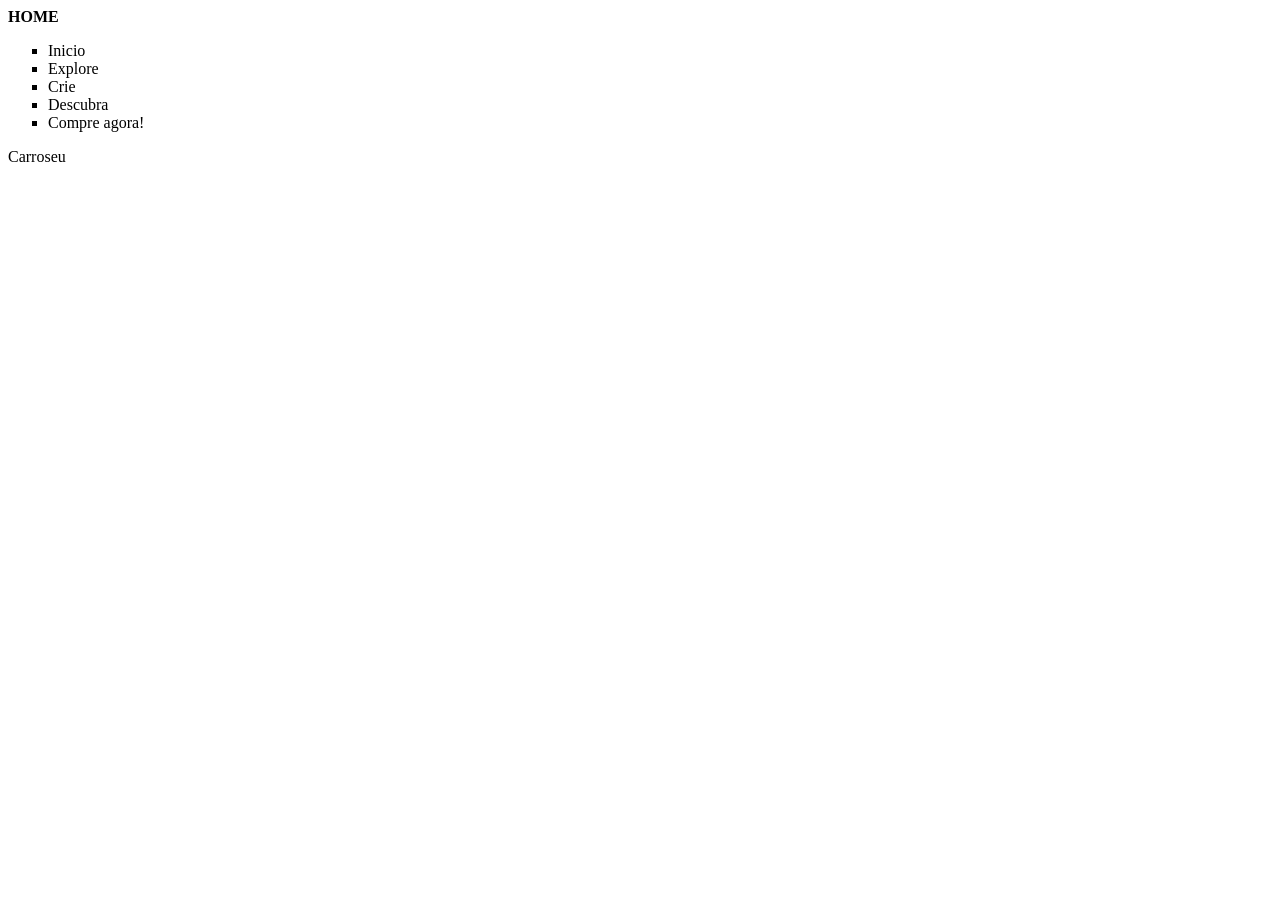
==== aula_3/index.html @ f44e7027 "commit inicial projeto aula 3" ====
<!DOCTYPE html>
<html lang="en">
<head>
    <meta charset="UTF-8">
    <meta name="viewport" content="width=device-width, initial-scale=1.0">
    <title>Pokopia</title>
    <nav><a link="/"><strong>HOME</strong></a></nav>
</head>
<body>
    <ul type="square">
        <li>Inicio</li>
        <li>Explore</li>
        <li>Crie</li>
        <li>Descubra</li>
        <li>Compre agora!</li>
    </ul>

    <section id="maincarroseu">
        <div>Carroseu</div>
    </section>


</body>
</html>
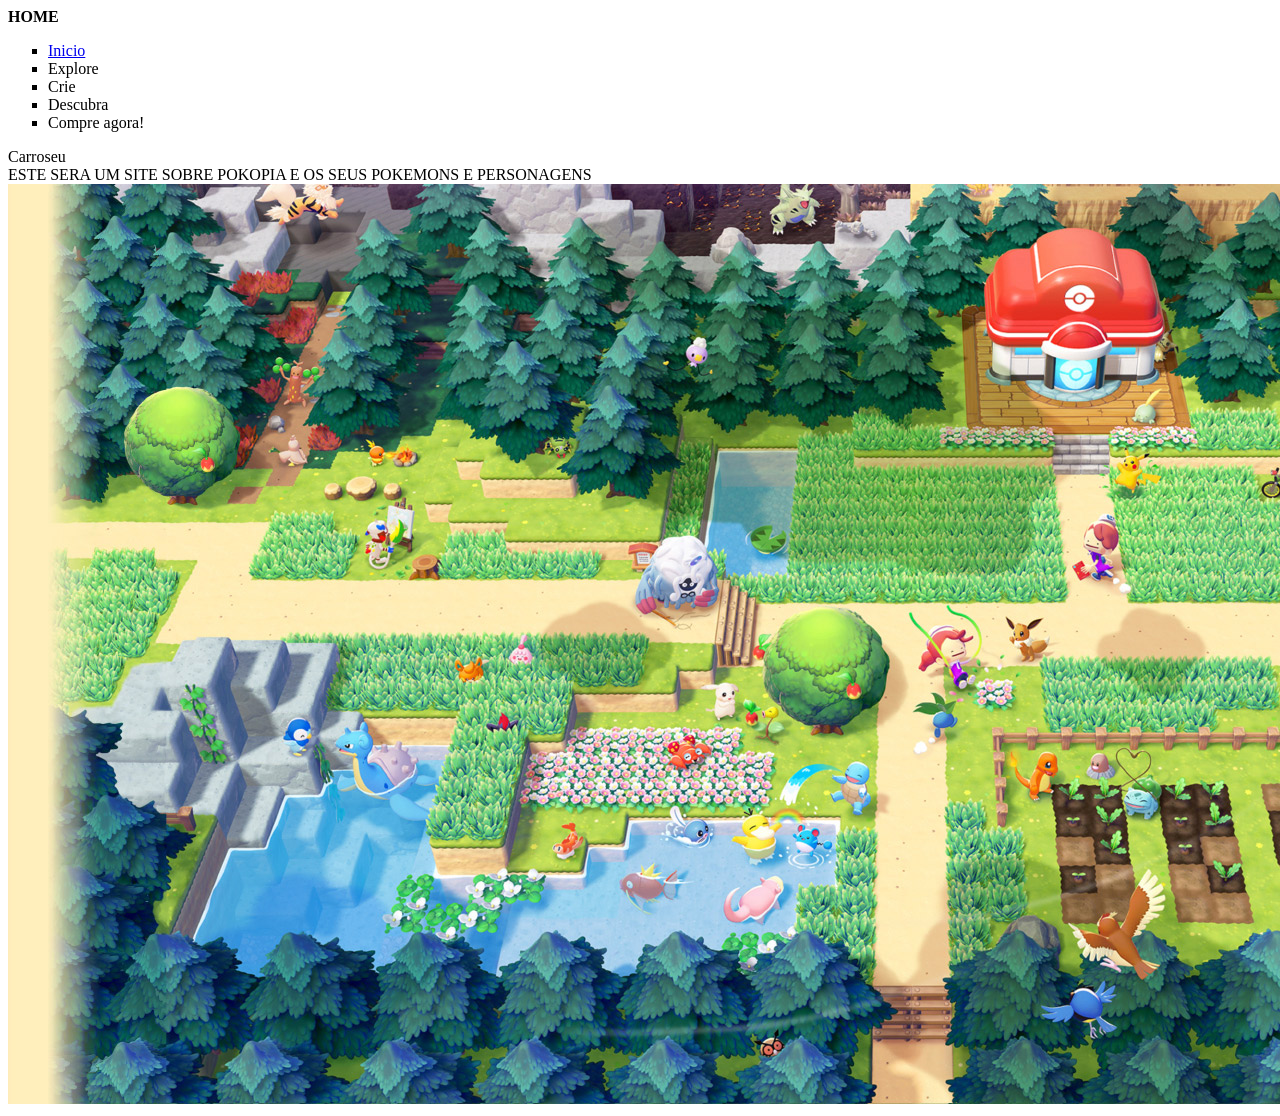
==== commit 25701337: "lighthouse" ====
--- a/aula_3/index.html
+++ b/aula_3/index.html
@@ -3,22 +3,25 @@
 <head>
     <meta charset="UTF-8">
     <meta name="viewport" content="width=device-width, initial-scale=1.0">
-    <title>Pokopia</title>
+    <title>Aluno: Eduardo Henrique Calado Vieira de Melo, site de: Pokopia</title>
     <nav><a link="/"><strong>HOME</strong></a></nav>
 </head>
 <body>
     <ul type="square">
-        <li>Inicio</li>
+        <nav>
+        <li><a href="#">Inicio</a></li>
         <li>Explore</li>
         <li>Crie</li>
         <li>Descubra</li>
         <li>Compre agora!</li>
+        </nav>
     </ul>
 
     <section id="maincarroseu">
         <div>Carroseu</div>
+        ESTE SERA UM SITE SOBRE POKOPIA E OS SEUS POKEMONS E PERSONAGENS
     </section>
-
+    <img src="hero-img.jpg">
 
 </body>
 </html>
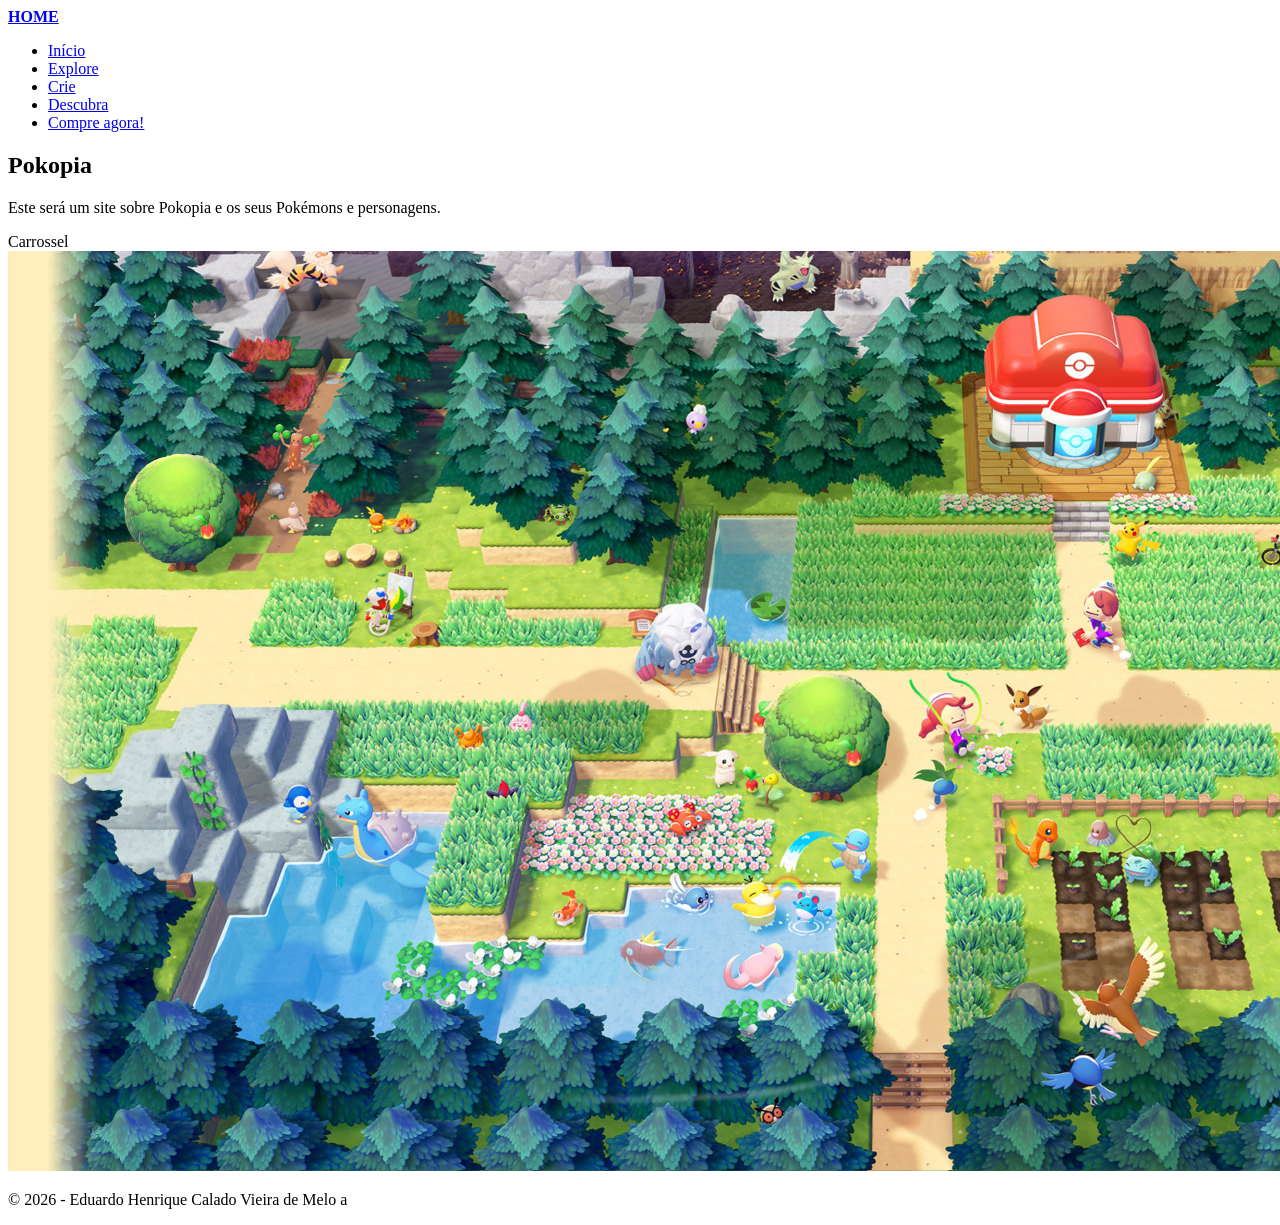
==== commit 3da187f6: "Revise HTML structure and content for Pokopia site Updated the HTML structure and content for the Po" ====
--- a/aula_3/index.html
+++ b/aula_3/index.html
@@ -1,27 +1,46 @@
 <!DOCTYPE html>
-<html lang="en">
+<html lang="pt-BR">
 <head>
-    <meta charset="UTF-8">
-    <meta name="viewport" content="width=device-width, initial-scale=1.0">
-    <title>Aluno: Eduardo Henrique Calado Vieira de Melo, site de: Pokopia</title>
-    <nav><a link="/"><strong>HOME</strong></a></nav>
+<meta charset="UTF-8">
+<meta name="viewport" content="width=device-width, initial-scale=1.0">
+<meta name="description" content="Site sobre Pokopia, seus pokémons e personagens.">
+<title>Aluno: Eduardo Henrique Calado Vieira de Melo | Pokopia</title>
 </head>
+
 <body>
-    <ul type="square">
-        <nav>
-        <li><a href="#">Inicio</a></li>
-        <li>Explore</li>
-        <li>Crie</li>
-        <li>Descubra</li>
-        <li>Compre agora!</li>
-        </nav>
-    </ul>
 
-    <section id="maincarroseu">
-        <div>Carroseu</div>
-        ESTE SERA UM SITE SOBRE POKOPIA E OS SEUS POKEMONS E PERSONAGENS
-    </section>
-    <img src="hero-img.jpg">
+<header>
+    <nav>
+        <a href="/"><strong>HOME</strong></a>
+
+        <ul>
+            <li><a href="#">Início</a></li>
+            <li><a href="#">Explore</a></li>
+            <li><a href="#">Crie</a></li>
+            <li><a href="#">Descubra</a></li>
+            <li><a href="#">Compre agora!</a></li>
+        </ul>
+    </nav>
+</header>
+
+<main>
+
+<section id="maincarrossel">
+    <h1>Pokopia</h1>
+    <p>Este será um site sobre Pokopia e os seus Pokémons e personagens.</p>
+
+    <div aria-label="Carrossel de destaque">
+        Carrossel
+    </div>
+</section>
+
+<img src="hero-img.jpg" alt="Imagem principal do mundo de Pokopia">
+
+</main>
+
+<footer>
+<p>© 2026 - Eduardo Henrique Calado Vieira de Melo    a</p>
+</footer>
 
 </body>
-</html>+</html>
